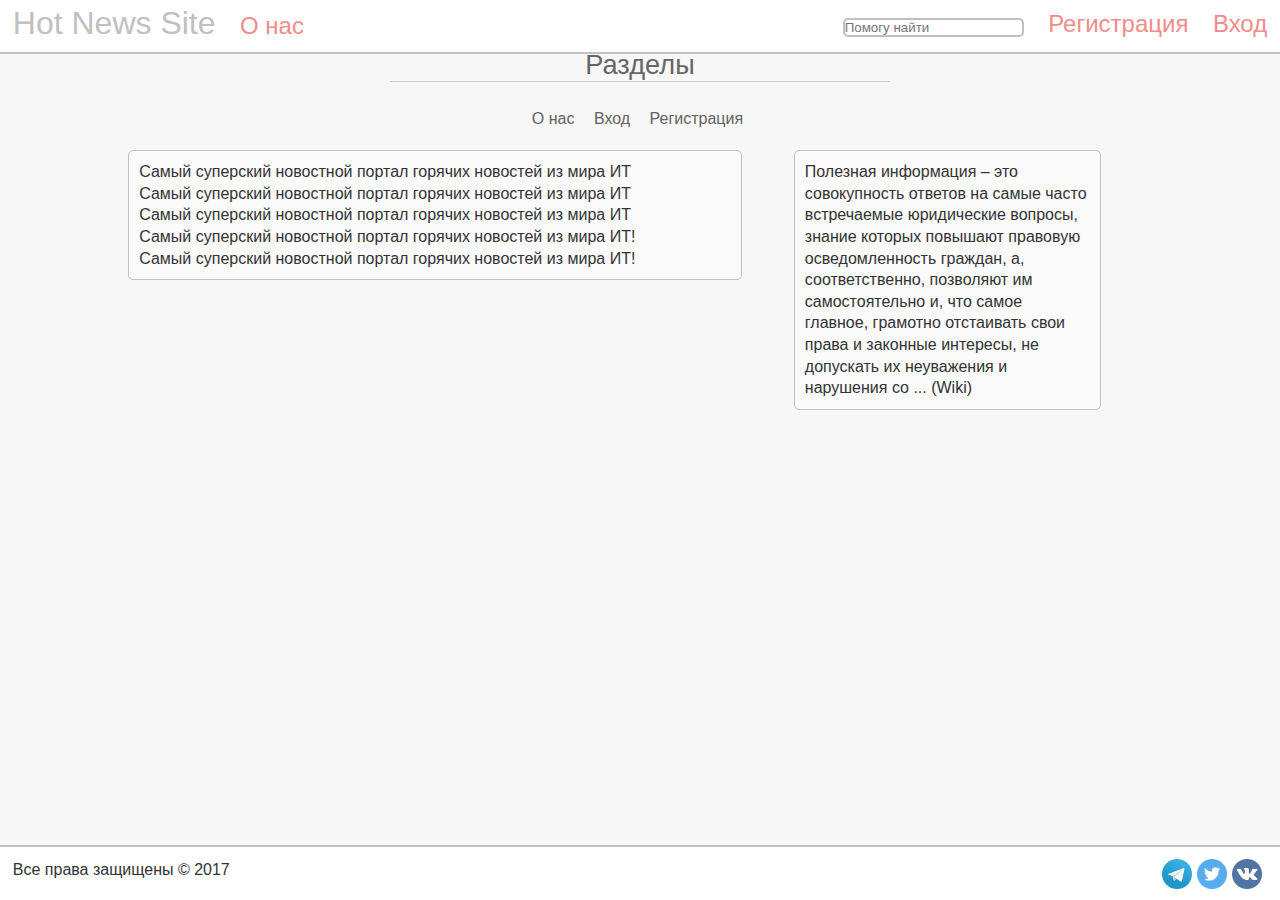
==== www/about.html @ ea3f2f8f "feature/ add about.html" ====
<!DOCTYPE html>
<html>
<head>
    <meta charset="utf-8">
    <meta name="keywords" content="site, website, news">
    <meta name="description" content="A web site about latest news">
    <link href="css/style.css" rel="stylesheet">
    <link href="img/favicon.ico" rel="shortcut icon" type="image/x-icon">
    <title>Hot news</title>
</head>

<body>
<header>
    <a href="index.html" title="На главную" id="logo">Hot News Site</a>
    <span class="contact"><a href="about.html" title="Информация о нас">О нас</a></span>
    <span class="right">
			<input type="text" class="field" placeholder="Помогу найти">
			<span class="contact"><a href="reg.html" title="Зарегистрироваться">Регистрация</a></span>
			<span class="contact"><a href="auth.html" title="Войти">Вход</a></span>
		</span>
</header>

<div class="clear  center">
    <div id="menu">Разделы<hr class="center"></div>
    <div id="menuHrefs">
        <a href="about.html">О нас</a>
        <a href="feedback.html">Вход</a>
        <a href="reg.html">Регистрация</a>
    </div>
</div>

<div id="wrapper">
    <div id="articles">
        <div id="about_us">
            <p>Самый суперский новостной портал горячих новостей из мира ИТ</p>
            <p>Самый суперский новостной портал горячих новостей из мира ИТ</p>
            <p>Самый суперский новостной портал горячих новостей из мира ИТ</p>
            <p>Самый суперский новостной портал горячих новостей из мира ИТ!</p>
            <p>Самый суперский новостной портал горячих новостей из мира ИТ!</p>
        </div>
        <div id="columnRigth">
            <p>Полезная информация – это совокупность ответов на самые часто встречаемые
                юридические вопросы, знание которых повышают правовую осведомленность граждан, а,
                соответственно, позволяют им самостоятельно и, что самое главное, грамотно отстаивать
                свои права и законные интересы, не допускать их неуважения и нарушения со ... (Wiki)</p>
        </div>
    </div>
</div>

<footer>
    <span class="left">Все права защищены &copy; 2017</span>
    <span class="right">
			<img src="img/vk.png" alt="Группа Вконтакте" title="Группа Вконтакте">
			<img src="img/twitter.png" alt="Twitter" title="Twitter">
			<img src="img/telegram.jpeg" alt="Telegram" title="Telegram">
		</span>
</footer>
</body>
</html>
---- www/css/style.css ----
@charset "UTF-8";
* {
    margin: 0;
    padding: 0;
    outline: none;
}

html {
    height: 100%;
}

a {
    color: #f48b8b;
    text-decoration: none;
    -webkit-transition: all.6s ease;
    -moz-transition: all.6s ease;
}

a:hover {
    color: #4c8bf4;
    text-decoration: none;
    -webkit-transition: all.6s ease;
    -moz-transition: all.6s ease;
}

a:active {
    color: #46f43f;
}

body {
    width: 100%;
    height: 100%;
    color: #333;
    background: #f7f7f7;
    font-size: 1em;
    font-family: "Segoe UI", sans-serif;
    line-height: 135%;
}

header, footer {
    width: 98%;
    background-color: #fff;
    float: left;
}

img {
    max-width: 100%;
    height: auto;
    width: auto\9;
}

hr {
    display: block;
    border: 0;
    height: 1px;
    border-top: 1px solid #ccc;
    padding: 0;
}

/* Selection block */
::selection {
    background: #f48b8b;
    color: #fff;
}

::-moz-selection {
    background: #f48b8b;
    color: #fff;
}

.right {
    float: right;
}

.left {
    float: left;
}

.clear {
    clear: left;
}

.center {
    margin: auto;
    text-align: center;
}

input[type=text].field {
    border-radius: 5px;
    border: 2px solid silver;
    margin-left: 20px;
}

input[type=text].field:focus {
    border: 2px solid #f48b8b;
}


/* header styles */
header {
    border-bottom: 2px solid silver;
    padding: 1%;
}

#logo {
    font-size: 2em;
    font-family: "Comic Sans MS", sans-serif;
    color: silver;
}

.contact {
    font-size: 1.5em;
    font-family: "Comic Sans MS", sans-serif;
    margin-left: 20px;
}


/* content styles */
#menu {
    color: #666;
    font-family: "Comic Sans MS", sans-serif;
    font-size: 1.7em;
}

#menu hr {
    width: 500px;
    max-width: 100%;
    margin-top: 5px;
    margin-bottom: 2%;
}

#menuHrefs a {
    padding: 5px;
    border-radius: 5px;
    margin-right: 5px;
    color: #626262;
}

#menuHrefs a:hover {
    background-color: #ececec;
}


/*  Content styles */
#wrapper {
    float: left;
    width: 100%;
}

#wrapper #articles {
    float: left;
    width: 80%;
    margin-left: 10%;
    margin-top: 20px;
}

#wrapper #articles article {
    float: left;
    width: 31.33%;
    border: 1px solid silver;
    box-sizing: border-box;
    border-radius: 5px;
    background-color: #fafafa;
    margin-right: 2%;
    min-height: 400px;
}

#wrapper #articles article img {
    width: 100%;
    height: 200px;
    border-radius: 5px 5px 0px 0px;
    border-bottom: 1px solid silver;
    margin-bottom: 10px;
}

#wrapper #articles article h2   {
    width: 90%;
    margin-left: 5%;
    font-weight: normal;
    font-size: 1.7em;
    color: #4a4a4a;
    text-align: center;
}

#wrapper #articles article p {
    width: 80%;
    margin-left: 10%;
}

#wrapper #articles article a {
    padding: 5px;
    background-color: #ed7b7b;
    margin-left: 5%;
    border-radius: 5px;
    color: #fff;
    margin-top: 10px;
    margin-bottom: 10px;
    float: left;

}

#wrapper #articles article a:hover {
    background-color: #62f480;
}


/* central block */
#main_soc_block {
    width: 100%;
    padding: 2% 0;
    border-bottom: 2px solid silver;
    border-top: 2px solid silver;
    float: left;
    background: url("../img/background.jpg") repeat-x center;
    height: 350px;
}

#main_soc_block_in {
    text-align: center;
    padding: 1%;
    height: 100px;
    font-size: 20px;
    /*background-color: #fafafa;*/
    /*border: 1px solid silver;*/
    /*border-radius: 7px;*/
    /*width: 500px;*/
}


/* footer styles */
footer {
    border-top: 2px solid silver;
    margin-top: 10px;
    padding: 1%;
    padding-bottom: 2%;
    position: absolute;
    bottom: 0;
    height: 15px;
}

footer img {
    width: 30px;
    float: right;
    margin-right: 5px;
}


/* styles for about.html */
#about_us {
    width: 60%;
    float: left;
    background-color: #fafafa;
    border-radius: 5px;
    border: 1px solid silver;
    box-sizing: border-box;
    padding: 1%;
}

#columnRigth {
    width: 30%;
    float: left;
    margin-left: 5%;
    background-color: #fafafa;
    border-radius: 5px;
    border: 1px solid silver;
    box-sizing: border-box;
    padding: 1%;
}
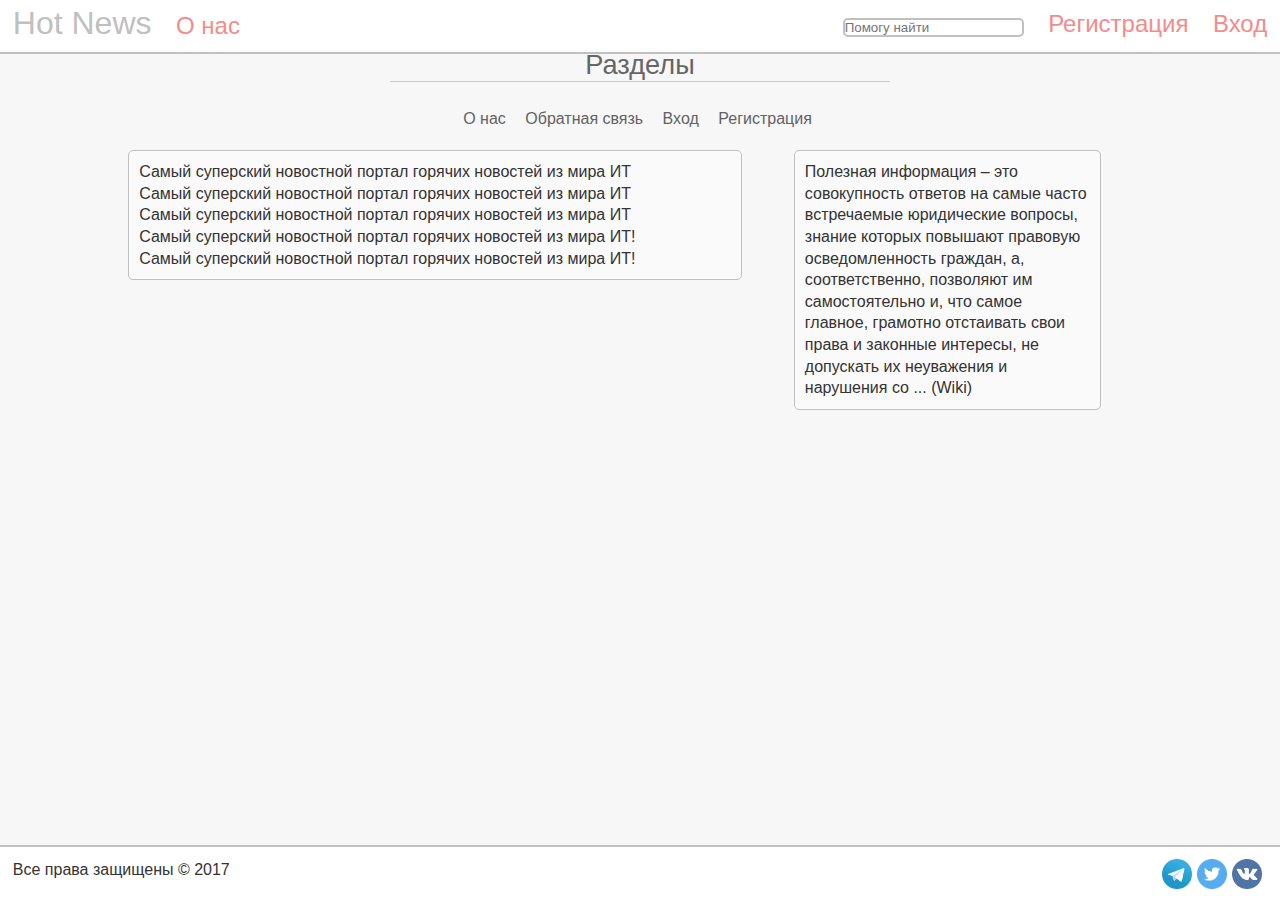
==== commit 6fb02c80: "feature/ authentication" ====
--- a/www/about.html
+++ b/www/about.html
@@ -11,7 +11,7 @@
 
 <body>
 <header>
-    <a href="index.html" title="На главную" id="logo">Hot News Site</a>
+    <a href="index.html" title="На главную" id="logo">Hot News</a>
     <span class="contact"><a href="about.html" title="Информация о нас">О нас</a></span>
     <span class="right">
 			<input type="text" class="field" placeholder="Помогу найти">
@@ -24,7 +24,8 @@
     <div id="menu">Разделы<hr class="center"></div>
     <div id="menuHrefs">
         <a href="about.html">О нас</a>
-        <a href="feedback.html">Вход</a>
+        <a href="feedback.html">Обратная связь</a>
+        <a href="auth.html">Вход</a>
         <a href="reg.html">Регистрация</a>
     </div>
 </div>
--- a/www/css/style.css
+++ b/www/css/style.css
@@ -212,7 +212,8 @@
     border-top: 2px solid silver;
     float: left;
     background: url("../img/background.jpg") repeat-x center;
-    height: 350px;
+    height: 200px;
+    margin-top: 45px;
 }
 
 #main_soc_block_in {
@@ -220,14 +221,33 @@
     padding: 1%;
     height: 100px;
     font-size: 20px;
-    /*background-color: #fafafa;*/
-    /*border: 1px solid silver;*/
-    /*border-radius: 7px;*/
-    /*width: 500px;*/
-}
-
-
-/* footer styles */
+    background-color: #fafafa;
+    border: 1px solid silver;
+    border-radius: 7px;
+    width: 500px;
+    margin-left:auto;
+    margin-right:auto;
+    position: relative;
+    top: 50%;
+    transform: translateY(-50%);
+    opacity: 0.9;
+}
+
+#main_soc_block_in a {
+    /*float: left;*/
+    padding: 5px 10px;
+    background-color: #f4c338;
+    display: inline-block;
+    border-radius: 6px;
+    color: #fff;
+    margin-top: 20px;
+}
+
+#main_soc_block_in a:hover {
+    background-color: #62f480;
+}
+
+    /* footer styles */
 footer {
     border-top: 2px solid silver;
     margin-top: 10px;
@@ -265,4 +285,67 @@
     border: 1px solid silver;
     box-sizing: border-box;
     padding: 1%;
+}
+
+/* styles for forms */
+form {
+    width: 60%;
+    margin-left: 20%;
+    float: left;
+    margin-top: 35px;
+}
+
+form input {
+    border-radius: 5px;
+    border: 2px solid silver;
+    float: left;
+    clear: both;
+    width: 40%;
+    margin-bottom: 10px;
+    background-color: #fafafa;
+    margin-left: 30%;
+    margin-right: 30%;
+    font-size: 1em;
+}
+
+form input:focus, form textarea:focus {
+    border: 2px solid #62f480;
+}
+
+form label {
+    float: left;
+    width: 100%;
+    margin-bottom: 10px;
+    margin-left: 30%;
+    margin-right: 30%;
+}
+
+form textarea {
+    width: 37.5%;
+    float: left;
+    clear: both;
+    background-color: #fafafa;
+    border: 2px solid silver;
+    border-radius: 5px;
+    padding: 10px;
+    font-size: 1.7em;
+    margin-left: 30%;
+    margin-right: 30%;
+}
+
+form #send {
+    width: 40%;
+    float: left;
+    padding: 10px;
+    background-color: #f47162;
+    border-radius: 5px;
+    margin-top: 10px;
+    font-size: 1em;
+    color: #fff;
+    margin-left: 30%;
+    margin-right: 30%;
+}
+
+form #send:hover {
+    background-color: #62f480;
 }